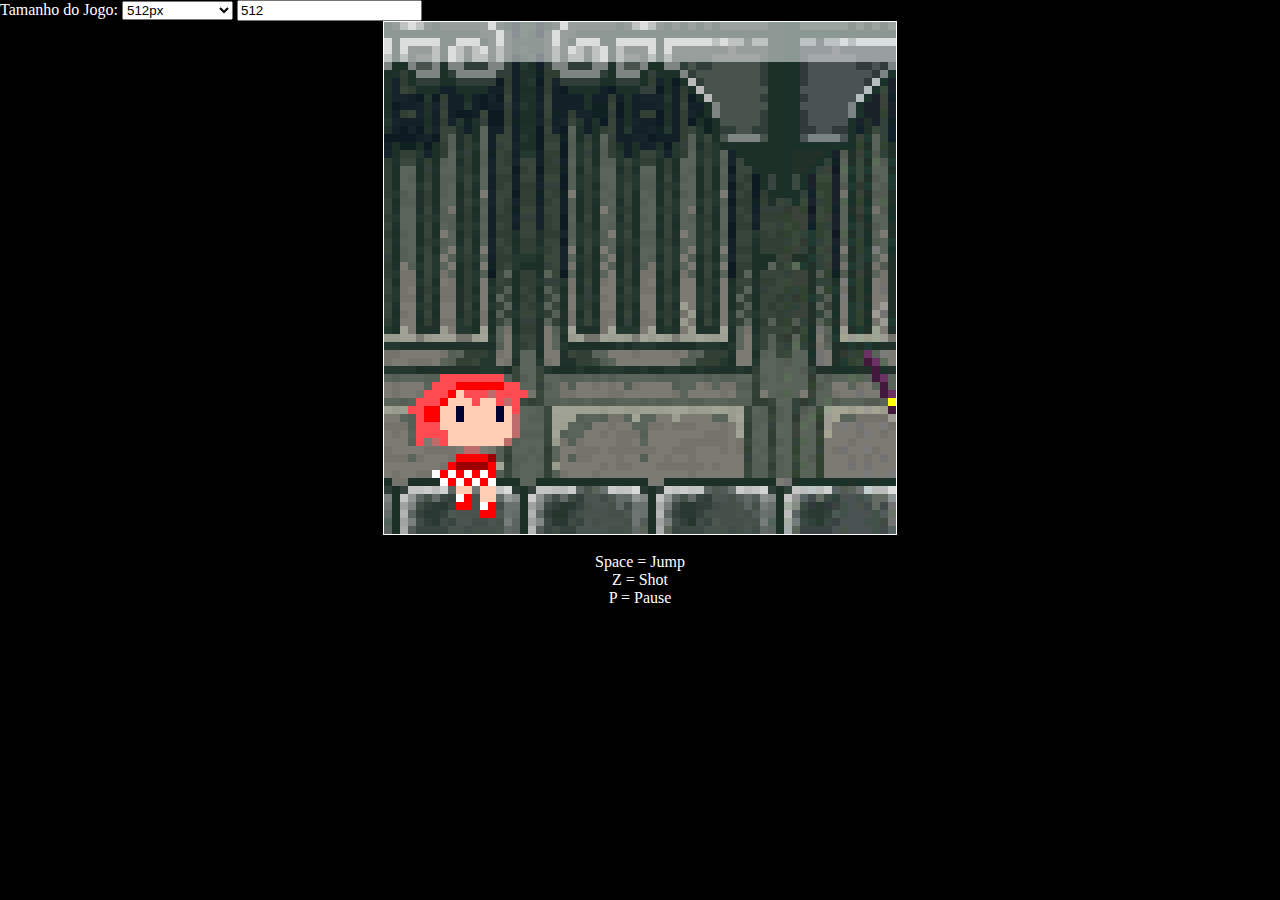
==== index.html @ 1864969a "Gameplay" ====
<html>
	<head>
		<link rel="stylesheet" type="text/css" href="css/style.css" />
		<script type='text/javascript' src="js/function.js"></script>
		<script type='text/javascript' src="js/game_functions.js"></script>
	</head>
	
	<body onload="resizeIframe(512); document.getElementById('personalizado').value = 512;" onkeypress="jogoKeyPress(event)" onkeyup="jogoKeyRelease(event)" onkeydown="jogoKeyHold(event)">
		Tamanho do Jogo: <select id="tamanho" onchange="resizeIframe(this.value); document.getElementById('personalizado').value = this.value;">
			<option value="64">64px</option>
			<option value="128">128px</option>
			<option value="192">192px</option>
			<option value="256">256px</option>
			<option value="320">320px</option>
			<option value="384">384px</option>
			<option value="448">448px</option>
			<option value="512" selected>512px</option>
			<option value="1024">1024px</option>
			<option value="1">Personalizated</option>
		</select>
		<input id="personalizado" type="number" onchange="resizeIframe(this.value); document.getElementById('tamanho').selectedIndex = 8;" />
		<br/>
		<div id="container">
			<iframe id="frame" width="256" height="256" frameborder="0" src="game/teste.html"></iframe>
		</div>
		<center><br/> Space = Jump
		<br/> Z = Shot
		<br/> P = Pause</center>
	</body>
</html>
---- css/style.css ----
*{
	image-rendering : pixelated;
}
body,html{
	margin: 0;
	padding: 0;
	width: 100%;
	height: 100%;
	background: black;
	color: white;
}
#container {
	overflow: hidden;
	display: block;
	margin: auto;
	width: 256px;
	height: 256px;
	border: 1px solid white;
}
#frame {
	overflow: hidden;
	display: block;
	margin: auto;
	-ms-zoom: 4;
	-moz-transform: scale(4);
	-moz-transform-origin: 0 0;
	-o-transform: scale(4);
	-o-transform-origin: 0 0;
	-webkit-transform: scale(4);
	-webkit-transform-origin: 0 0;
}
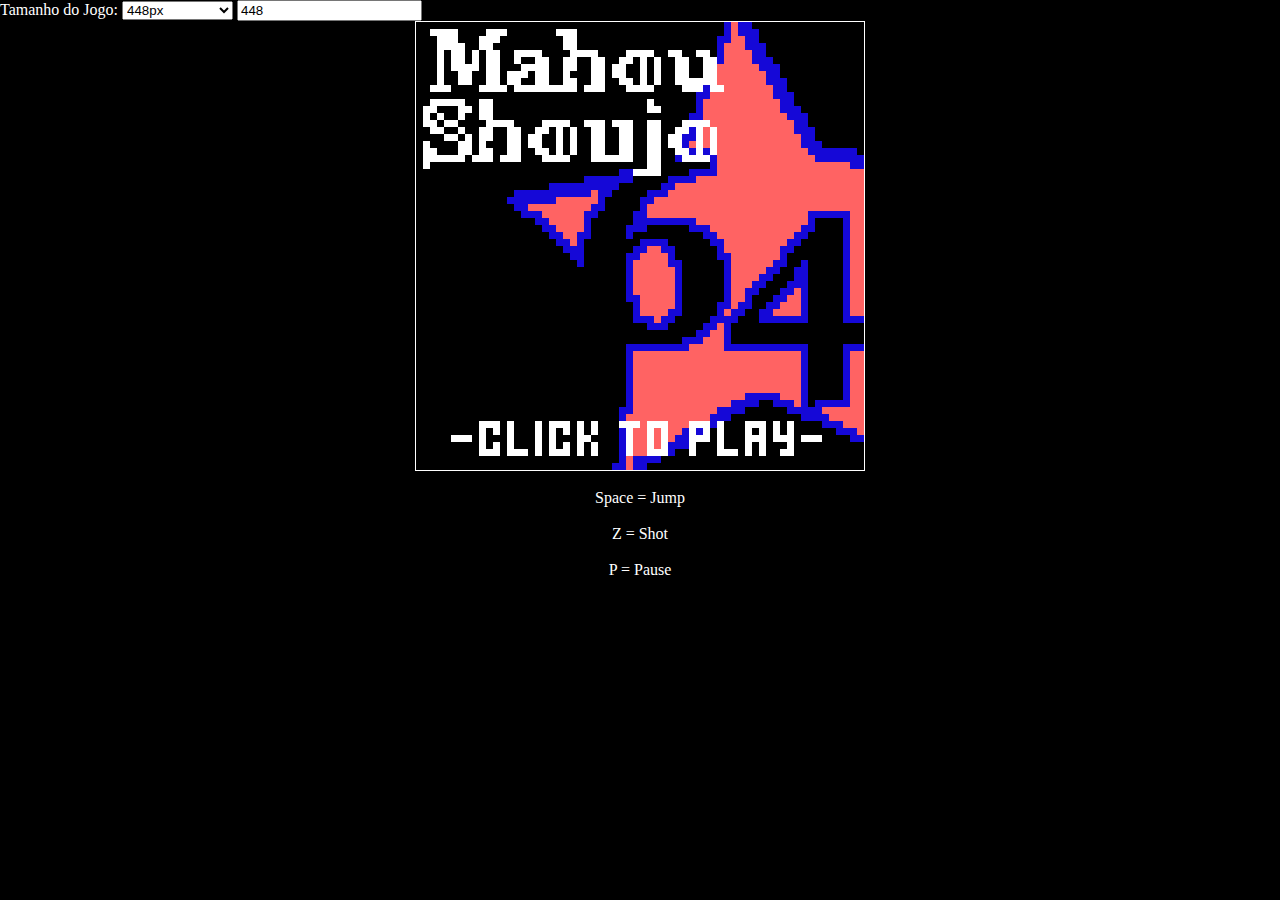
==== commit 39ef544a: "Almost there" ====
--- a/index.html
+++ b/index.html
@@ -3,9 +3,10 @@
 		<link rel="stylesheet" type="text/css" href="css/style.css" />
 		<script type='text/javascript' src="js/function.js"></script>
 		<script type='text/javascript' src="js/game_functions.js"></script>
+		<script type='text/javascript'> var startSize = 448;</script>
 	</head>
 	
-	<body onload="resizeIframe(512); document.getElementById('personalizado').value = 512;" onkeypress="jogoKeyPress(event)" onkeyup="jogoKeyRelease(event)" onkeydown="jogoKeyHold(event)">
+	<body onload="resizeIframe(startSize); document.getElementById('personalizado').value = startSize;" onkeypress="jogoKeyPress(event)" onkeyup="jogoKeyRelease(event)" onkeydown="jogoKeyHold(event)">
 		Tamanho do Jogo: <select id="tamanho" onchange="resizeIframe(this.value); document.getElementById('personalizado').value = this.value;">
 			<option value="64">64px</option>
 			<option value="128">128px</option>
@@ -13,18 +14,18 @@
 			<option value="256">256px</option>
 			<option value="320">320px</option>
 			<option value="384">384px</option>
-			<option value="448">448px</option>
-			<option value="512" selected>512px</option>
+			<option value="448" selected>448px</option>
+			<option value="512">512px</option>
 			<option value="1024">1024px</option>
 			<option value="1">Personalizated</option>
 		</select>
 		<input id="personalizado" type="number" onchange="resizeIframe(this.value); document.getElementById('tamanho').selectedIndex = 8;" />
 		<br/>
 		<div id="container">
-			<iframe id="frame" width="256" height="256" frameborder="0" src="game/teste.html"></iframe>
+			<iframe id="frame" width="256" height="256" frameborder="0" src="game/title.html"></iframe>
 		</div>
-		<center><br/> Space = Jump
-		<br/> Z = Shot
-		<br/> P = Pause</center>
+		<br/><center class="btn" >Space = Jump</center>
+		<br/><center class="btn">Z = Shot</center>
+		<br/><center class="btn">P = Pause</center>
 	</body>
 </html>